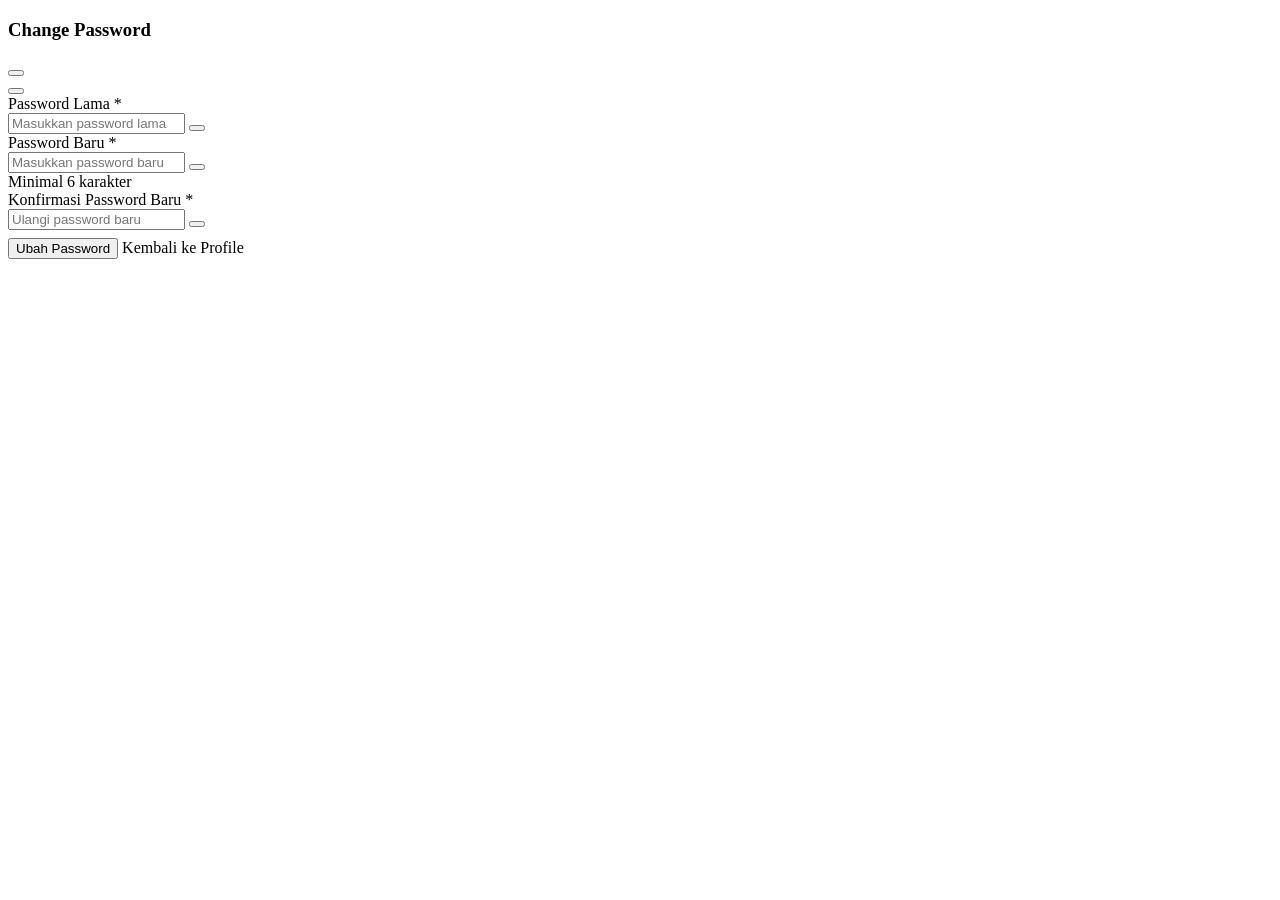
==== src/main/resources/templates/change-password.html @ ef7cabe6 "User Profile and Change Password" ====
<!DOCTYPE html>
<html xmlns:th="http://www.thymeleaf.org">
<head th:replace="~{fragments/layout :: header}"></head>
<body>

<nav th:replace="~{fragments/layout :: navbar}"></nav>

<div class="container">
    <div class="row justify-content-center mt-4">
        <div class="col-md-6">

            <h3 class="mb-4">
                <i class="bi bi-key me-2"></i>Change Password
            </h3>

            <!-- Error Message -->
            <div th:if="${error}" class="alert alert-danger alert-dismissible fade show">
                <i class="bi bi-exclamation-circle me-2"></i>
                <span th:text="${error}"></span>
                <button type="button" class="btn-close" data-bs-dismiss="alert"></button>
            </div>

            <!-- Success Message -->
            <div th:if="${success}" class="alert alert-success alert-dismissible fade show">
                <i class="bi bi-check-circle me-2"></i>
                <span th:text="${success}"></span>
                <button type="button" class="btn-close" data-bs-dismiss="alert"></button>
            </div>

            <div class="card shadow">
                <div class="card-body">
                    <form th:action="@{/change-password}" th:object="${changePasswordRequest}" method="post">

                        <!-- Current Password -->
                        <div class="mb-3">
                            <label for="currentPassword" class="form-label">
                                <i class="bi bi-lock me-1"></i>Password Lama <span class="text-danger">*</span>
                            </label>
                            <div class="input-group">
                                <input type="password" class="form-control" id="currentPassword"
                                       th:field="*{currentPassword}"
                                       placeholder="Masukkan password lama" required>
                                <button class="btn btn-outline-secondary" type="button" onclick="togglePassword('currentPassword', this)">
                                    <i class="bi bi-eye"></i>
                                </button>
                            </div>
                        </div>

                        <!-- New Password -->
                        <div class="mb-3">
                            <label for="newPassword" class="form-label">
                                <i class="bi bi-lock-fill me-1"></i>Password Baru <span class="text-danger">*</span>
                            </label>
                            <div class="input-group">
                                <input type="password" class="form-control" id="newPassword"
                                       th:field="*{newPassword}"
                                       placeholder="Masukkan password baru" required>
                                <button class="btn btn-outline-secondary" type="button" onclick="togglePassword('newPassword', this)">
                                    <i class="bi bi-eye"></i>
                                </button>
                            </div>
                            <div class="form-text">Minimal 6 karakter</div>
                        </div>

                        <!-- Confirm New Password -->
                        <div class="mb-3">
                            <label for="confirmNewPassword" class="form-label">
                                <i class="bi bi-lock-fill me-1"></i>Konfirmasi Password Baru <span class="text-danger">*</span>
                            </label>
                            <div class="input-group">
                                <input type="password" class="form-control" id="confirmNewPassword"
                                       th:field="*{confirmNewPassword}"
                                       placeholder="Ulangi password baru" required>
                                <button class="btn btn-outline-secondary" type="button" onclick="togglePassword('confirmNewPassword', this)">
                                    <i class="bi bi-eye"></i>
                                </button>
                            </div>
                        </div>

                        <!-- Password Strength Indicator -->
                        <div class="mb-3">
                            <div class="progress" style="height: 8px;">
                                <div id="passwordStrength" class="progress-bar" role="progressbar"
                                     style="width: 0%"></div>
                            </div>
                            <small id="passwordStrengthText" class="text-muted"></small>
                        </div>

                        <!-- Buttons -->
                        <div class="d-flex gap-2">
                            <button type="submit" class="btn btn-primary">
                                <i class="bi bi-check-circle me-1"></i>Ubah Password
                            </button>
                            <a th:href="@{/profile}" class="btn btn-secondary">
                                <i class="bi bi-arrow-left me-1"></i>Kembali ke Profile
                            </a>
                        </div>
                    </form>
                </div>
            </div>

        </div>
    </div>
</div>

<footer th:replace="~{fragments/layout :: footer}"></footer>

<script>
    // Toggle password visibility
    function togglePassword(inputId, button) {
        const input = document.getElementById(inputId);
        const icon = button.querySelector('i');

        if (input.type === 'password') {
            input.type = 'text';
            icon.classList.remove('bi-eye');
            icon.classList.add('bi-eye-slash');
        } else {
            input.type = 'password';
            icon.classList.remove('bi-eye-slash');
            icon.classList.add('bi-eye');
        }
    }

    // Password strength checker
    const newPasswordInput = document.getElementById('newPassword');
    const strengthBar = document.getElementById('passwordStrength');
    const strengthText = document.getElementById('passwordStrengthText');

    newPasswordInput.addEventListener('input', function() {
        const password = this.value;
        let strength = 0;
        let text = '';
        let color = '';

        if (password.length >= 6) strength++;
        if (password.length >= 10) strength++;
        if (/[A-Z]/.test(password)) strength++;
        if (/[0-9]/.test(password)) strength++;
        if (/[^A-Za-z0-9]/.test(password)) strength++;

        switch(strength) {
            case 0:
                text = '';
                color = '';
                strength = 0;
                break;
            case 1:
                text = 'Sangat Lemah';
                color = 'bg-danger';
                strength = 20;
                break;
            case 2:
                text = 'Lemah';
                color = 'bg-warning';
                strength = 40;
                break;
            case 3:
                text = 'Sedang';
                color = 'bg-info';
                strength = 60;
                break;
            case 4:
                text = 'Kuat';
                color = 'bg-success';
                strength = 80;
                break;
            case 5:
                text = 'Sangat Kuat';
                color = 'bg-success';
                strength = 100;
                break;
        }

        strengthBar.style.width = strength + '%';
        strengthBar.className = 'progress-bar ' + color;
        strengthText.textContent = text;
    });

    // Client-side validation before submit
    document.querySelector('form').addEventListener('submit', function(e) {
        const newPassword = document.getElementById('newPassword').value;
        const confirmNewPassword = document.getElementById('confirmNewPassword').value;

        if (newPassword.length < 6) {
            e.preventDefault();
            alert('Password baru minimal 6 karakter!');
            return;
        }

        if (newPassword !== confirmNewPassword) {
            e.preventDefault();
            alert('Password baru dan konfirmasi password tidak cocok!');
            return;
        }
    });
</script>

</body>
</html>
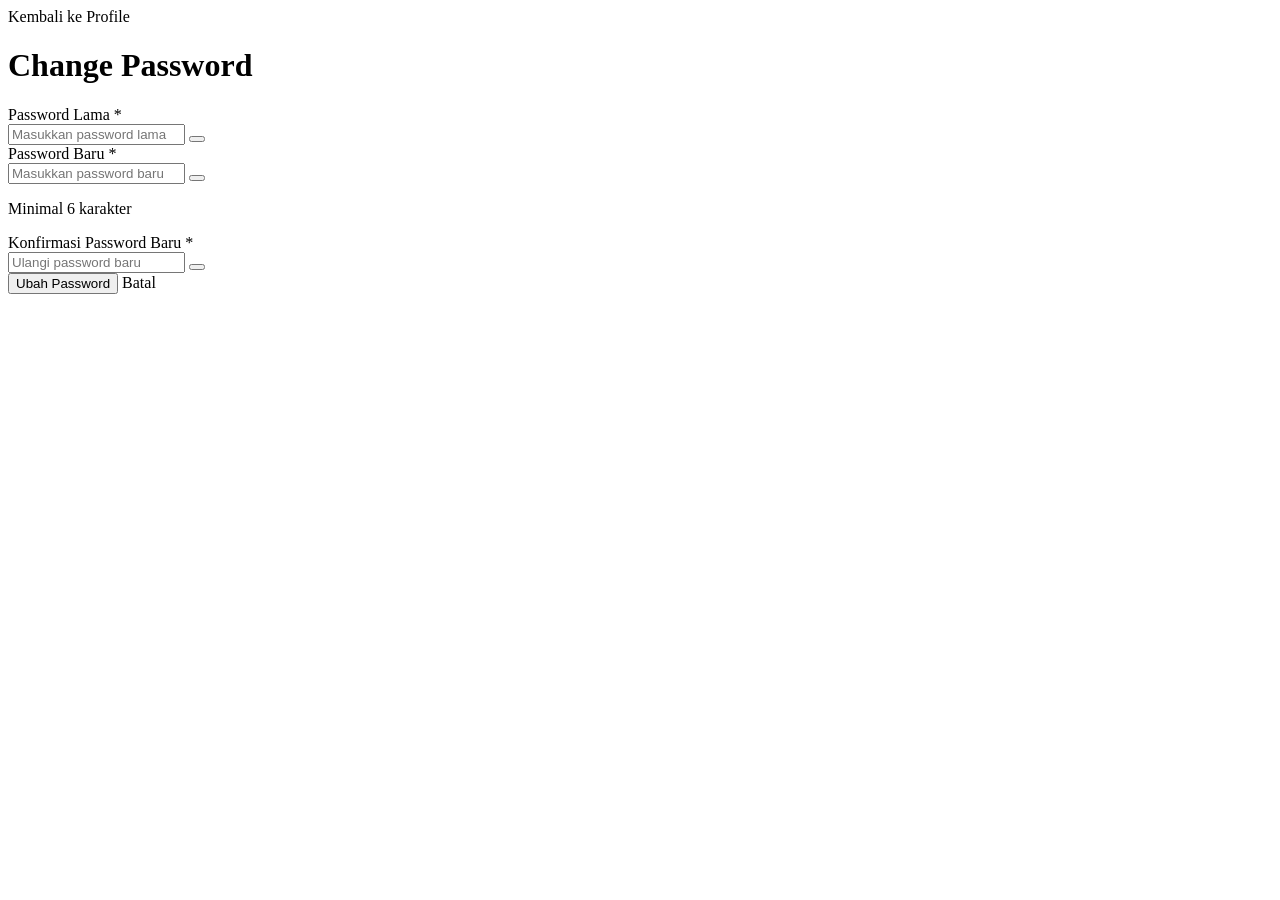
==== commit 224dfbdb: "Add Tailwind CSS" ====
--- a/src/main/resources/templates/change-password.html
+++ b/src/main/resources/templates/change-password.html
@@ -1,125 +1,135 @@
 <!DOCTYPE html>
 <html xmlns:th="http://www.thymeleaf.org">
 <head th:replace="~{fragments/layout :: header}"></head>
-<body>
+<body class="bg-gray-50 min-h-screen flex flex-col">
 
 <nav th:replace="~{fragments/layout :: navbar}"></nav>
 
-<div class="container">
-    <div class="row justify-content-center mt-4">
-        <div class="col-md-6">
-
-            <h3 class="mb-4">
-                <i class="bi bi-key me-2"></i>Change Password
-            </h3>
-
-            <!-- Error Message -->
-            <div th:if="${error}" class="alert alert-danger alert-dismissible fade show">
-                <i class="bi bi-exclamation-circle me-2"></i>
-                <span th:text="${error}"></span>
-                <button type="button" class="btn-close" data-bs-dismiss="alert"></button>
-            </div>
-
-            <!-- Success Message -->
-            <div th:if="${success}" class="alert alert-success alert-dismissible fade show">
-                <i class="bi bi-check-circle me-2"></i>
-                <span th:text="${success}"></span>
-                <button type="button" class="btn-close" data-bs-dismiss="alert"></button>
-            </div>
-
-            <div class="card shadow">
-                <div class="card-body">
-                    <form th:action="@{/change-password}" th:object="${changePasswordRequest}" method="post">
-
-                        <!-- Current Password -->
-                        <div class="mb-3">
-                            <label for="currentPassword" class="form-label">
-                                <i class="bi bi-lock me-1"></i>Password Lama <span class="text-danger">*</span>
-                            </label>
-                            <div class="input-group">
-                                <input type="password" class="form-control" id="currentPassword"
-                                       th:field="*{currentPassword}"
-                                       placeholder="Masukkan password lama" required>
-                                <button class="btn btn-outline-secondary" type="button" onclick="togglePassword('currentPassword', this)">
-                                    <i class="bi bi-eye"></i>
-                                </button>
-                            </div>
-                        </div>
-
-                        <!-- New Password -->
-                        <div class="mb-3">
-                            <label for="newPassword" class="form-label">
-                                <i class="bi bi-lock-fill me-1"></i>Password Baru <span class="text-danger">*</span>
-                            </label>
-                            <div class="input-group">
-                                <input type="password" class="form-control" id="newPassword"
-                                       th:field="*{newPassword}"
-                                       placeholder="Masukkan password baru" required>
-                                <button class="btn btn-outline-secondary" type="button" onclick="togglePassword('newPassword', this)">
-                                    <i class="bi bi-eye"></i>
-                                </button>
-                            </div>
-                            <div class="form-text">Minimal 6 karakter</div>
-                        </div>
-
-                        <!-- Confirm New Password -->
-                        <div class="mb-3">
-                            <label for="confirmNewPassword" class="form-label">
-                                <i class="bi bi-lock-fill me-1"></i>Konfirmasi Password Baru <span class="text-danger">*</span>
-                            </label>
-                            <div class="input-group">
-                                <input type="password" class="form-control" id="confirmNewPassword"
-                                       th:field="*{confirmNewPassword}"
-                                       placeholder="Ulangi password baru" required>
-                                <button class="btn btn-outline-secondary" type="button" onclick="togglePassword('confirmNewPassword', this)">
-                                    <i class="bi bi-eye"></i>
-                                </button>
-                            </div>
-                        </div>
-
-                        <!-- Password Strength Indicator -->
-                        <div class="mb-3">
-                            <div class="progress" style="height: 8px;">
-                                <div id="passwordStrength" class="progress-bar" role="progressbar"
-                                     style="width: 0%"></div>
-                            </div>
-                            <small id="passwordStrengthText" class="text-muted"></small>
-                        </div>
-
-                        <!-- Buttons -->
-                        <div class="d-flex gap-2">
-                            <button type="submit" class="btn btn-primary">
-                                <i class="bi bi-check-circle me-1"></i>Ubah Password
-                            </button>
-                            <a th:href="@{/profile}" class="btn btn-secondary">
-                                <i class="bi bi-arrow-left me-1"></i>Kembali ke Profile
-                            </a>
-                        </div>
-                    </form>
-                </div>
-            </div>
-
+<div class="max-w-xl mx-auto px-4 sm:px-6 lg:px-8 py-8 flex-1 w-full">
+
+    <!-- Header -->
+    <div class="mb-8">
+        <a th:href="@{/profile}" class="inline-flex items-center space-x-2 text-gray-500 hover:text-primary-700 transition-colors mb-4">
+            <i data-lucide="arrow-left" class="w-4 h-4"></i>
+            <span class="text-sm font-medium">Kembali ke Profile</span>
+        </a>
+        <h1 class="text-2xl font-bold text-gray-900 flex items-center space-x-3">
+            <i data-lucide="key-round" class="w-7 h-7 text-primary-700"></i>
+            <span>Change Password</span>
+        </h1>
+    </div>
+
+    <!-- Alert Messages -->
+    <div th:if="${error}" class="mb-6 p-4 bg-red-50 border border-red-200 rounded-xl">
+        <div class="flex items-center space-x-3">
+            <i data-lucide="alert-circle" class="w-5 h-5 text-red-600 flex-shrink-0"></i>
+            <p class="text-sm text-red-700" th:text="${error}"></p>
         </div>
     </div>
+
+    <div th:if="${success}" class="mb-6 p-4 bg-green-50 border border-green-200 rounded-xl">
+        <div class="flex items-center space-x-3">
+            <i data-lucide="check-circle" class="w-5 h-5 text-green-600 flex-shrink-0"></i>
+            <p class="text-sm text-green-700" th:text="${success}"></p>
+        </div>
+    </div>
+
+    <!-- Form Card -->
+    <div class="bg-white rounded-2xl shadow-sm border border-gray-100 p-8">
+        <form th:action="@{/change-password}" th:object="${changePasswordRequest}" method="post" class="space-y-6">
+
+            <!-- Current Password -->
+            <div>
+                <label for="currentPassword" class="block text-sm font-medium text-gray-700 mb-2">
+                    <i data-lucide="lock" class="w-4 h-4 inline mr-1"></i>
+                    Password Lama <span class="text-red-500">*</span>
+                </label>
+                <div class="relative">
+                    <input type="password" id="currentPassword"
+                           th:field="*{currentPassword}"
+                           placeholder="Masukkan password lama" required
+                           class="w-full px-4 pr-12 py-3 bg-gray-50 border border-gray-200 rounded-xl text-gray-900 placeholder-gray-400 focus:outline-none focus:ring-2 focus:ring-primary-500 focus:border-transparent transition-all duration-200">
+                    <button type="button" onclick="togglePassword('currentPassword', 'currentIcon')" class="absolute inset-y-0 right-0 pr-4 flex items-center text-gray-400 hover:text-gray-600">
+                        <i data-lucide="eye" id="currentIcon" class="w-5 h-5"></i>
+                    </button>
+                </div>
+            </div>
+
+            <!-- New Password -->
+            <div>
+                <label for="newPassword" class="block text-sm font-medium text-gray-700 mb-2">
+                    <i data-lucide="lock" class="w-4 h-4 inline mr-1"></i>
+                    Password Baru <span class="text-red-500">*</span>
+                </label>
+                <div class="relative">
+                    <input type="password" id="newPassword"
+                           th:field="*{newPassword}"
+                           placeholder="Masukkan password baru" required
+                           class="w-full px-4 pr-12 py-3 bg-gray-50 border border-gray-200 rounded-xl text-gray-900 placeholder-gray-400 focus:outline-none focus:ring-2 focus:ring-primary-500 focus:border-transparent transition-all duration-200">
+                    <button type="button" onclick="togglePassword('newPassword', 'newIcon')" class="absolute inset-y-0 right-0 pr-4 flex items-center text-gray-400 hover:text-gray-600">
+                        <i data-lucide="eye" id="newIcon" class="w-5 h-5"></i>
+                    </button>
+                </div>
+                <p class="mt-2 text-sm text-gray-400">Minimal 6 karakter</p>
+
+                <!-- Password Strength Indicator -->
+                <div class="mt-3">
+                    <div class="h-2 bg-gray-100 rounded-full overflow-hidden">
+                        <div id="passwordStrength" class="h-full rounded-full transition-all duration-300" style="width: 0%; background-color: #e5e7eb;"></div>
+                    </div>
+                    <p id="passwordStrengthText" class="text-xs mt-1.5 text-gray-400"></p>
+                </div>
+            </div>
+
+            <!-- Confirm New Password -->
+            <div>
+                <label for="confirmNewPassword" class="block text-sm font-medium text-gray-700 mb-2">
+                    <i data-lucide="lock" class="w-4 h-4 inline mr-1"></i>
+                    Konfirmasi Password Baru <span class="text-red-500">*</span>
+                </label>
+                <div class="relative">
+                    <input type="password" id="confirmNewPassword"
+                           th:field="*{confirmNewPassword}"
+                           placeholder="Ulangi password baru" required
+                           class="w-full px-4 pr-12 py-3 bg-gray-50 border border-gray-200 rounded-xl text-gray-900 placeholder-gray-400 focus:outline-none focus:ring-2 focus:ring-primary-500 focus:border-transparent transition-all duration-200">
+                    <button type="button" onclick="togglePassword('confirmNewPassword', 'confirmIcon')" class="absolute inset-y-0 right-0 pr-4 flex items-center text-gray-400 hover:text-gray-600">
+                        <i data-lucide="eye" id="confirmIcon" class="w-5 h-5"></i>
+                    </button>
+                </div>
+            </div>
+
+            <!-- Buttons -->
+            <div class="flex items-center space-x-4 pt-4 border-t border-gray-100">
+                <button type="submit" class="inline-flex items-center space-x-2 px-6 py-3 bg-primary-700 hover:bg-primary-600 text-white font-medium rounded-xl shadow-sm hover:shadow-md transition-all duration-200">
+                    <i data-lucide="save" class="w-5 h-5"></i>
+                    <span>Ubah Password</span>
+                </button>
+                <a th:href="@{/profile}" class="inline-flex items-center space-x-2 px-6 py-3 bg-gray-100 hover:bg-gray-200 text-gray-700 font-medium rounded-xl transition-all duration-200">
+                    <span>Batal</span>
+                </a>
+            </div>
+        </form>
+    </div>
 </div>
 
 <footer th:replace="~{fragments/layout :: footer}"></footer>
 
 <script>
+    setTimeout(() => lucide.createIcons(), 100);
+
     // Toggle password visibility
-    function togglePassword(inputId, button) {
+    function togglePassword(inputId, iconId) {
         const input = document.getElementById(inputId);
-        const icon = button.querySelector('i');
+        const icon = document.getElementById(iconId);
 
         if (input.type === 'password') {
             input.type = 'text';
-            icon.classList.remove('bi-eye');
-            icon.classList.add('bi-eye-slash');
+            icon.setAttribute('data-lucide', 'eye-off');
         } else {
             input.type = 'password';
-            icon.classList.remove('bi-eye-slash');
-            icon.classList.add('bi-eye');
-        }
+            icon.setAttribute('data-lucide', 'eye');
+        }
+        lucide.createIcons();
     }
 
     // Password strength checker
@@ -142,39 +152,40 @@
         switch(strength) {
             case 0:
                 text = '';
-                color = '';
+                color = '#e5e7eb';
                 strength = 0;
                 break;
             case 1:
                 text = 'Sangat Lemah';
-                color = 'bg-danger';
+                color = '#ef4444';
                 strength = 20;
                 break;
             case 2:
                 text = 'Lemah';
-                color = 'bg-warning';
+                color = '#f59e0b';
                 strength = 40;
                 break;
             case 3:
                 text = 'Sedang';
-                color = 'bg-info';
+                color = '#3b82f6';
                 strength = 60;
                 break;
             case 4:
                 text = 'Kuat';
-                color = 'bg-success';
+                color = '#22c55e';
                 strength = 80;
                 break;
             case 5:
                 text = 'Sangat Kuat';
-                color = 'bg-success';
+                color = '#14532d';
                 strength = 100;
                 break;
         }
 
         strengthBar.style.width = strength + '%';
-        strengthBar.className = 'progress-bar ' + color;
+        strengthBar.style.backgroundColor = color;
         strengthText.textContent = text;
+        strengthText.style.color = color === '#e5e7eb' ? '#9ca3af' : color;
     });
 
     // Client-side validation before submit
@@ -195,6 +206,5 @@
         }
     });
 </script>
-
 </body>
 </html>
